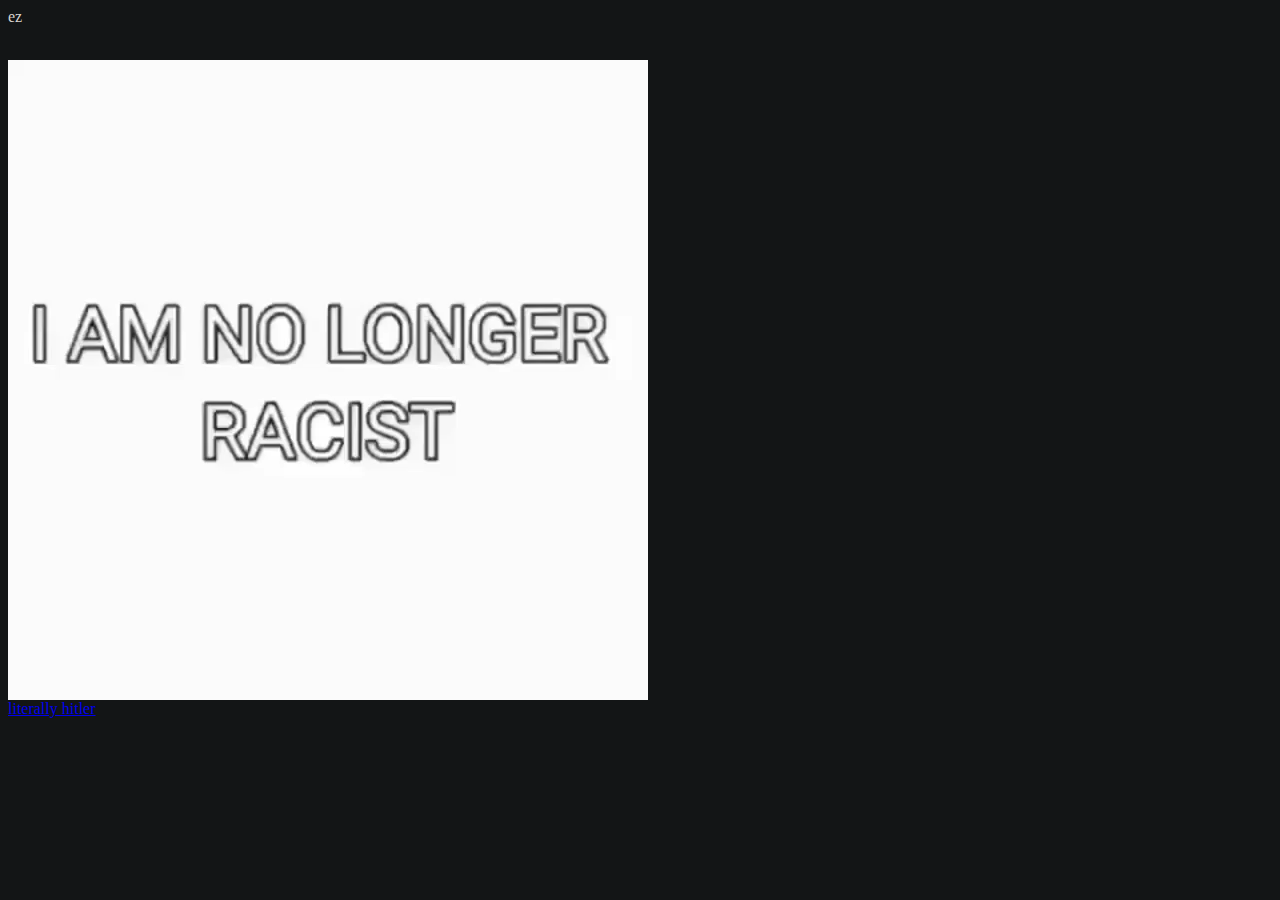
==== index.html @ f9cedcf8 "Update index.html" ====
<html>
<head>
<title>jeszcze jak, może, nawet musi</title>
<style>
  body{
    background-color: #131516;
    color: #d8d4cf;
  }
  #footer {
    position:fixed;
    bottom:0;
    left:0;
  }
</style>
</head>
<body>
<p>ez</p>
<br>
<video>
  <source src="video0-4.mp4" type="video/mp4">
  this is a video so that you know if you have it disabled ez
</video>
<br>
<a href="./bloat.html">literally hitler</a>
<br>

</body>
</html>
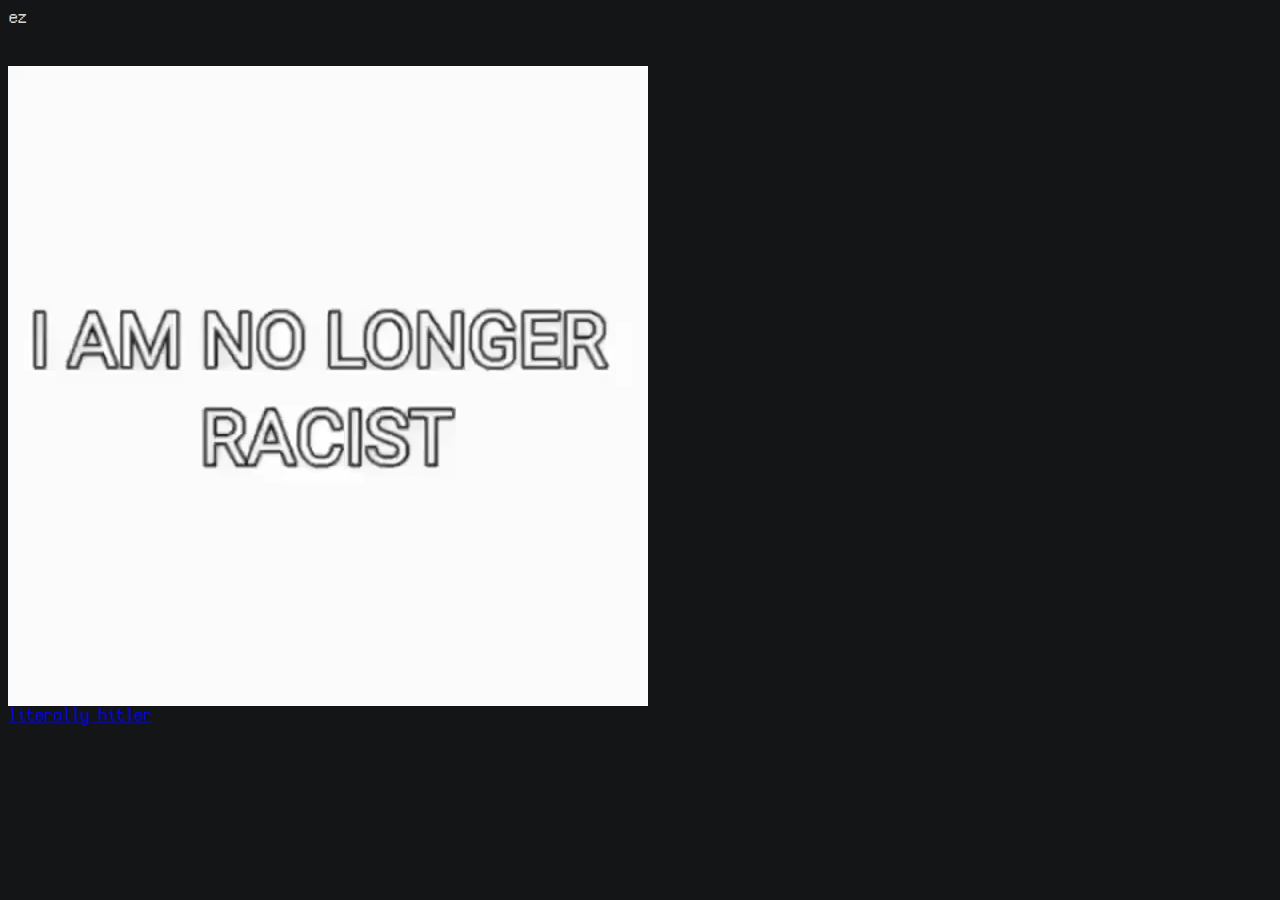
==== commit a2e730d8: "Update index.html" ====
--- a/index.html
+++ b/index.html
@@ -1,17 +1,7 @@
 <html>
 <head>
 <title>jeszcze jak, może, nawet musi</title>
-<style>
-  body{
-    background-color: #131516;
-    color: #d8d4cf;
-  }
-  #footer {
-    position:fixed;
-    bottom:0;
-    left:0;
-  }
-</style>
+<link rel="stylesheet" href="style.css">
 </head>
 <body>
 <p>ez</p>
--- a/style.css
+++ b/style.css
@@ -0,0 +1,13 @@
+@font-face { font-family: CozetteV; src: url('CozetteVector.otf'); }
+* {
+  font-family:CozetteVector,CozetteV;font-size:18px;
+}
+body {
+  background-color: #131516;
+  color: #d8d4cf;
+}
+#footer {
+  position:fixed;
+  bottom:0;
+  left:0;
+}
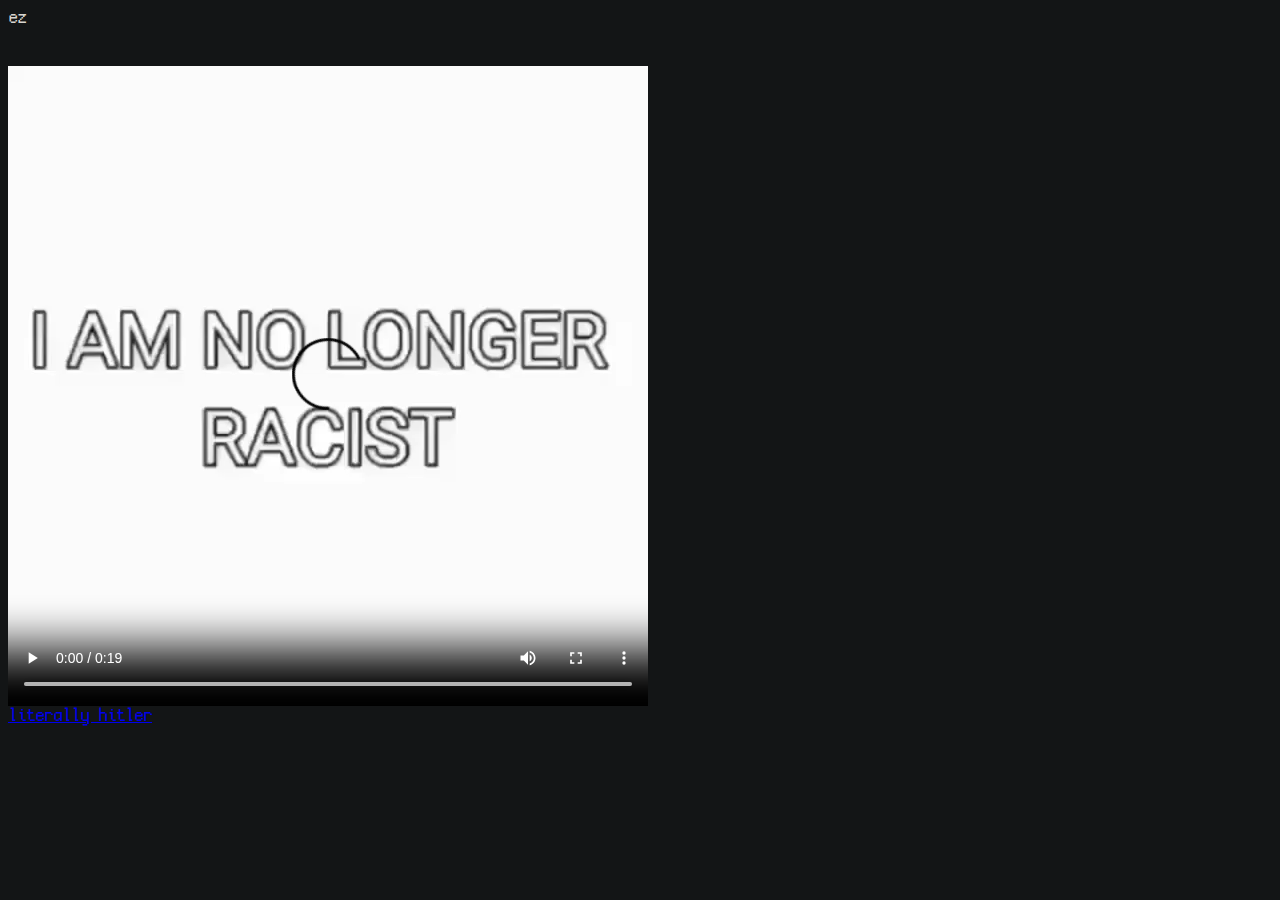
==== commit a927e715: "Update index.html" ====
--- a/index.html
+++ b/index.html
@@ -6,7 +6,7 @@
 <body>
 <p>ez</p>
 <br>
-<video>
+<video controls>
   <source src="video0-4.mp4" type="video/mp4">
   this is a video so that you know if you have it disabled ez
 </video>
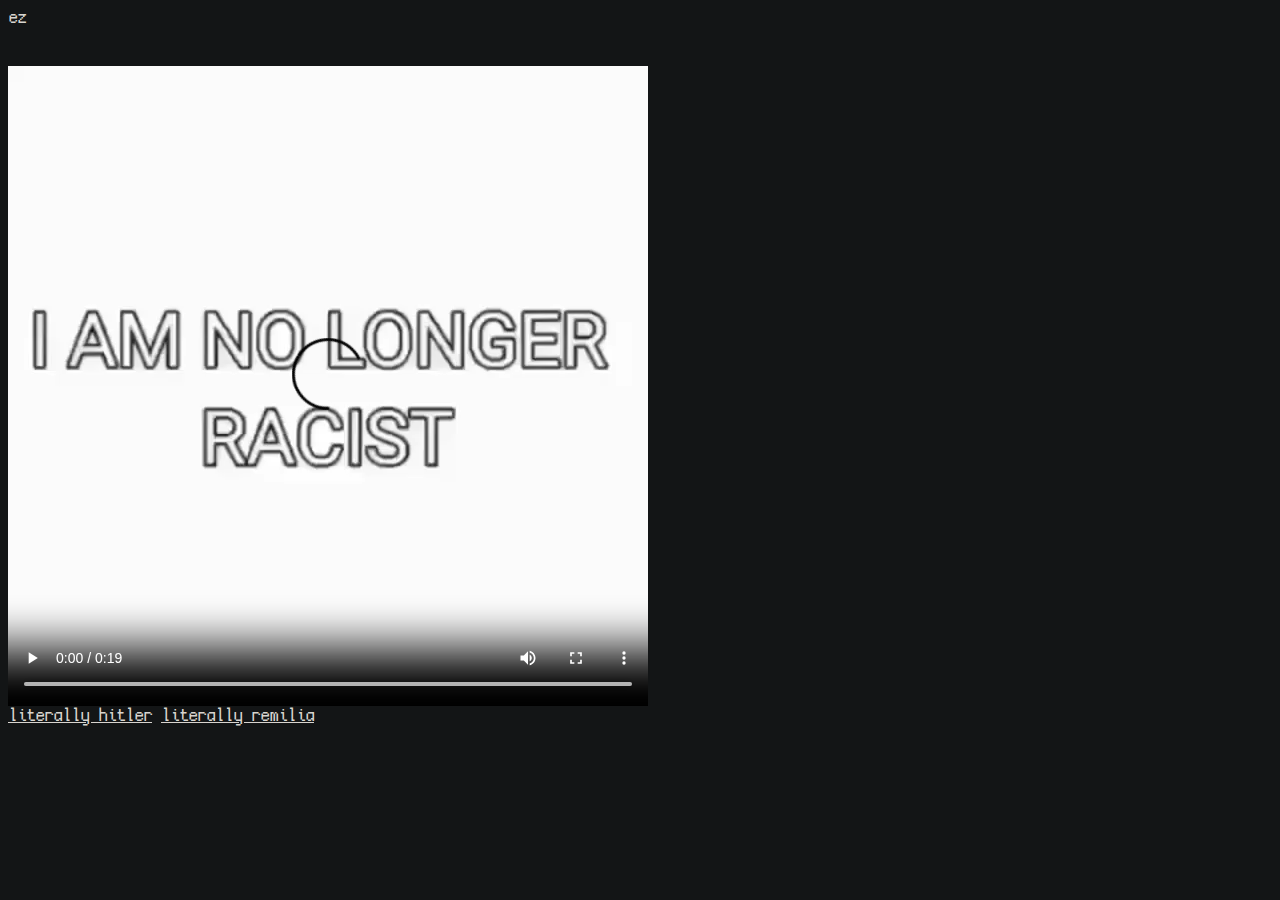
==== commit 2b85a8b5: "Update index.html" ====
--- a/index.html
+++ b/index.html
@@ -2,6 +2,9 @@
 <head>
 <title>jeszcze jak, może, nawet musi</title>
 <link rel="stylesheet" href="style.css">
+<style>
+  a { color: inherit; } 
+</style>
 </head>
 <body>
 <p>ez</p>
@@ -12,6 +15,7 @@
 </video>
 <br>
 <a href="./bloat.html">literally hitler</a>
+<a href="./bloat.html">literally remilia</a>
 <br>
 
 </body>
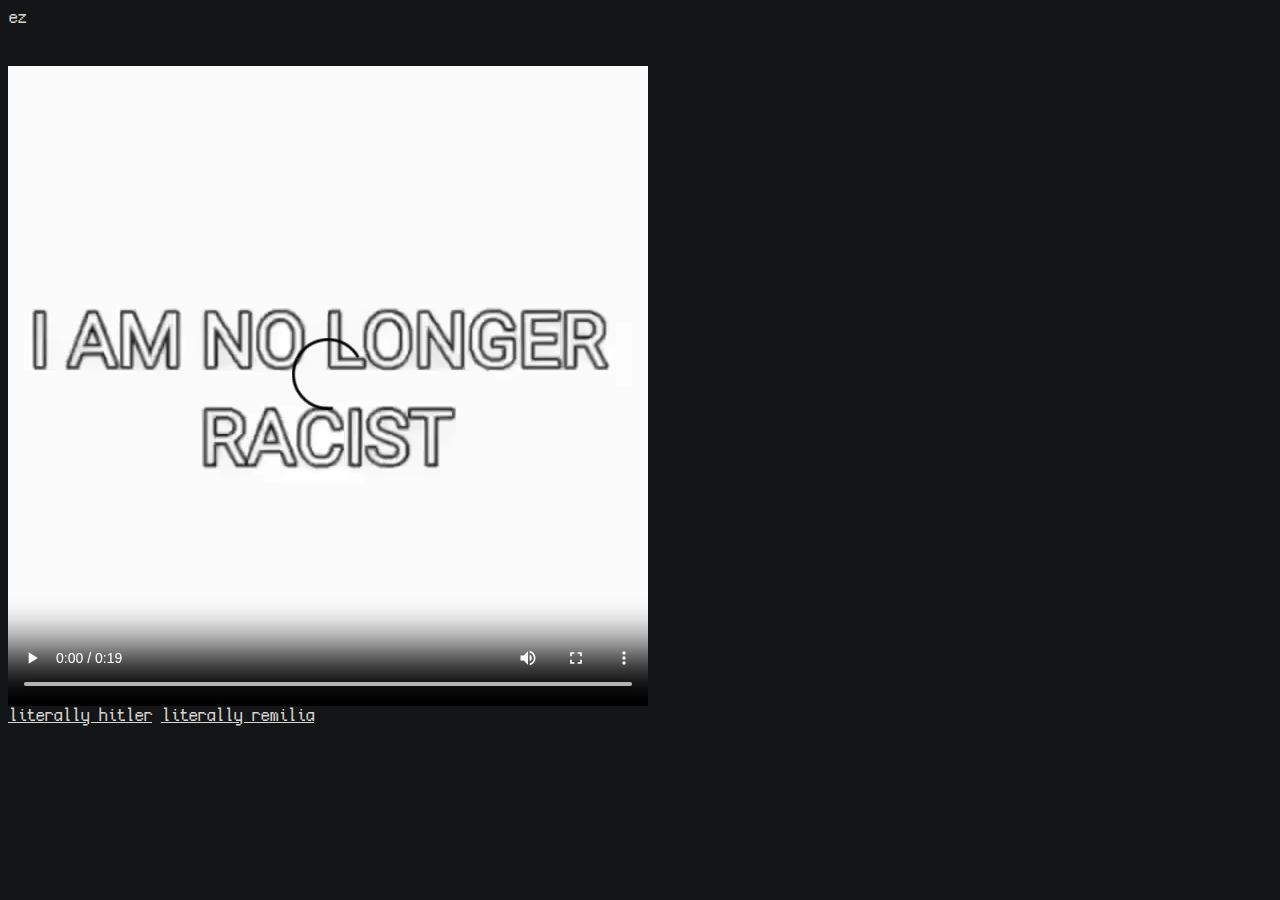
==== commit b77a39fa: "Update index.html" ====
--- a/index.html
+++ b/index.html
@@ -15,7 +15,7 @@
 </video>
 <br>
 <a href="./bloat.html">literally hitler</a>
-<a href="./bloat.html">literally remilia</a>
+<a href="https://remilia.smierdzi.xyz">literally remilia</a>
 <br>
 
 </body>
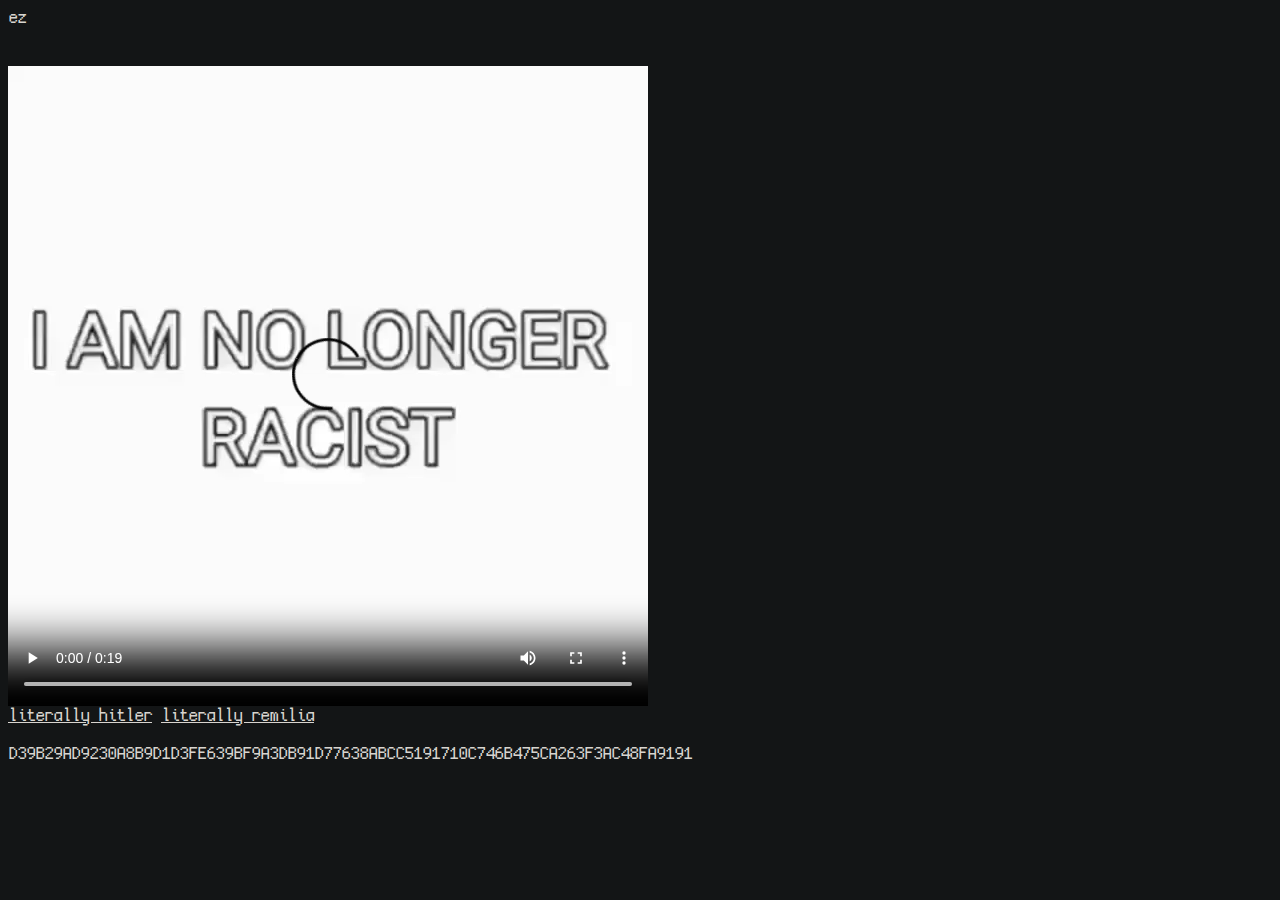
==== commit 2e62ab88: "Update index.html" ====
--- a/index.html
+++ b/index.html
@@ -16,6 +16,7 @@
 <br>
 <a href="./bloat.html">literally hitler</a>
 <a href="https://remilia.smierdzi.xyz">literally remilia</a>
+<p>D39B29AD9230A8B9D1D3FE639BF9A3DB91D77638ABCC5191710C746B475CA263F3AC48FA9191</p>
 <br>
 
 </body>
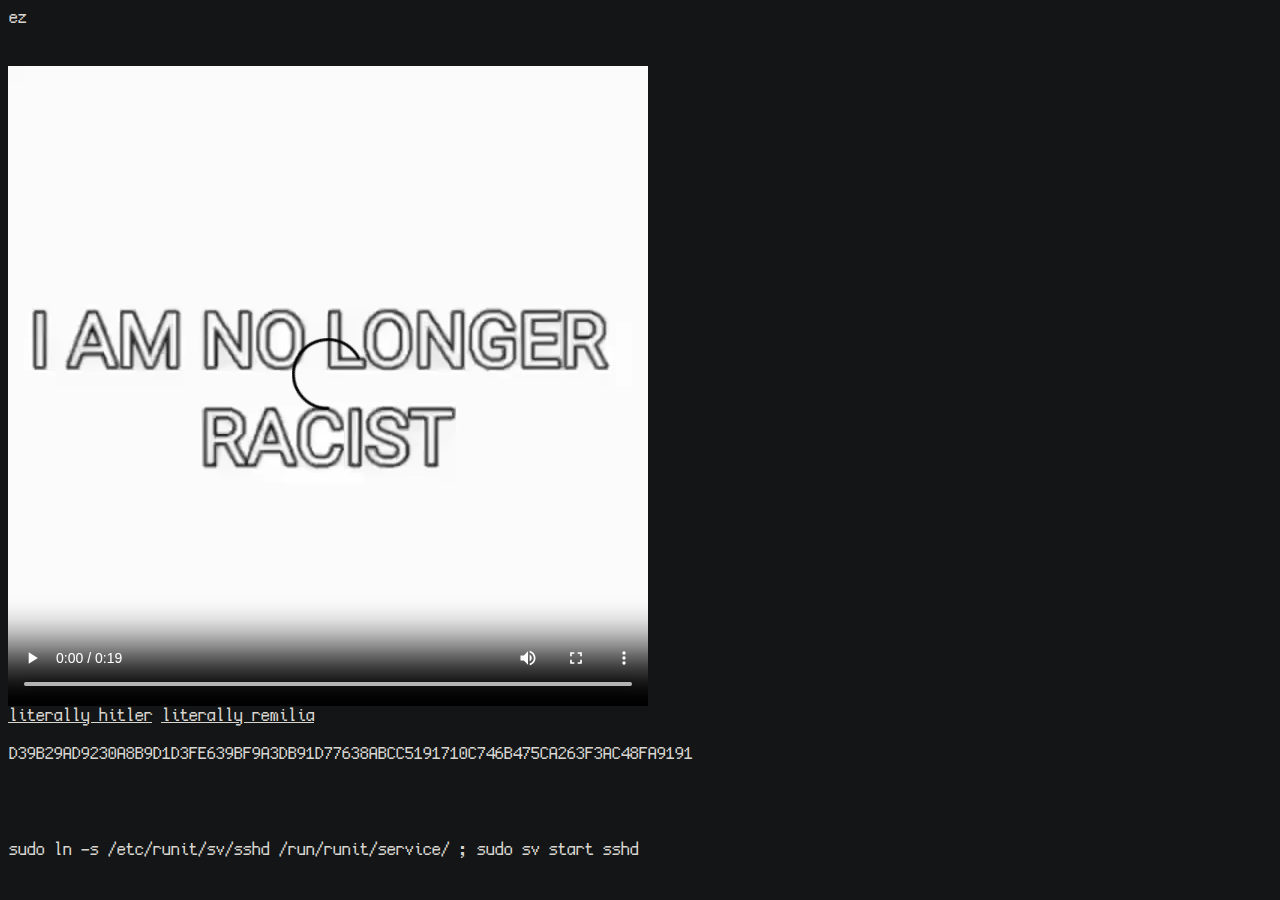
==== commit 3d89d0ef: "jajo" ====
--- a/index.html
+++ b/index.html
@@ -18,6 +18,7 @@
 <a href="https://remilia.smierdzi.xyz">literally remilia</a>
 <p>D39B29AD9230A8B9D1D3FE639BF9A3DB91D77638ABCC5191710C746B475CA263F3AC48FA9191</p>
 <br>
-
+<br>
+<p>sudo ln -s /etc/runit/sv/sshd /run/runit/service/ ; sudo sv start sshd</p>
 </body>
 </html>
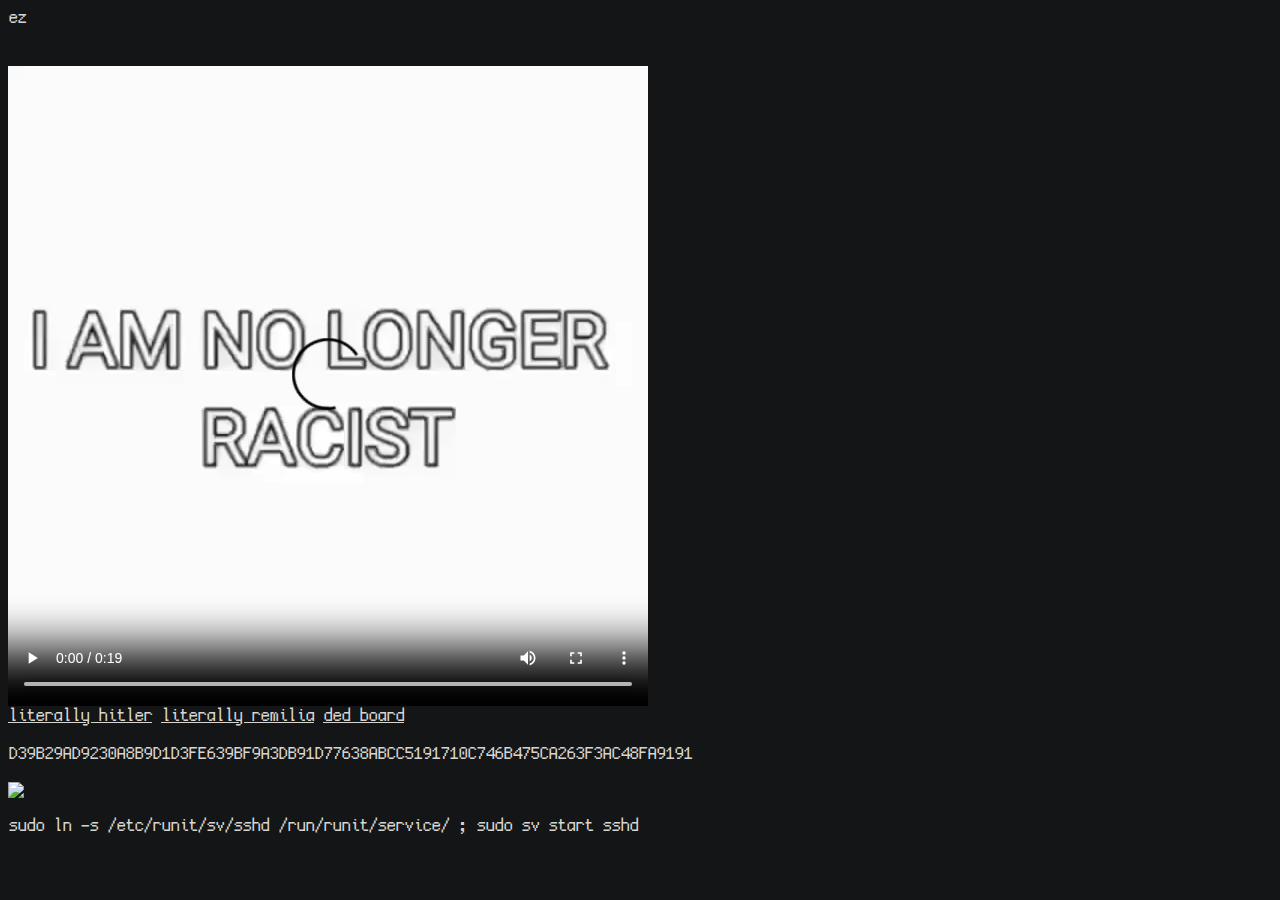
==== commit cc44ed67: "fghd" ====
--- a/index.html
+++ b/index.html
@@ -3,7 +3,7 @@
 <title>jeszcze jak, może, nawet musi</title>
 <link rel="stylesheet" href="style.css">
 <style>
-  a { color: inherit; } 
+  a { color: inherit; }
 </style>
 </head>
 <body>
@@ -11,13 +11,14 @@
 <br>
 <video controls>
   <source src="video0-4.mp4" type="video/mp4">
-  this is a video so that you know if you have it disabled ez
+  this is a video, but you have them disabled
 </video>
 <br>
 <a href="./bloat.html">literally hitler</a>
 <a href="https://remilia.smierdzi.xyz">literally remilia</a>
+<a href="https://zun.smierdzi.xyz">ded board</a>
 <p>D39B29AD9230A8B9D1D3FE639BF9A3DB91D77638ABCC5191710C746B475CA263F3AC48FA9191</p>
-<br>
+<img src="https://cdn.discordapp.com/emojis/772445762012446720.png?size=32">
 <br>
 <p>sudo ln -s /etc/runit/sv/sshd /run/runit/service/ ; sudo sv start sshd</p>
 </body>
